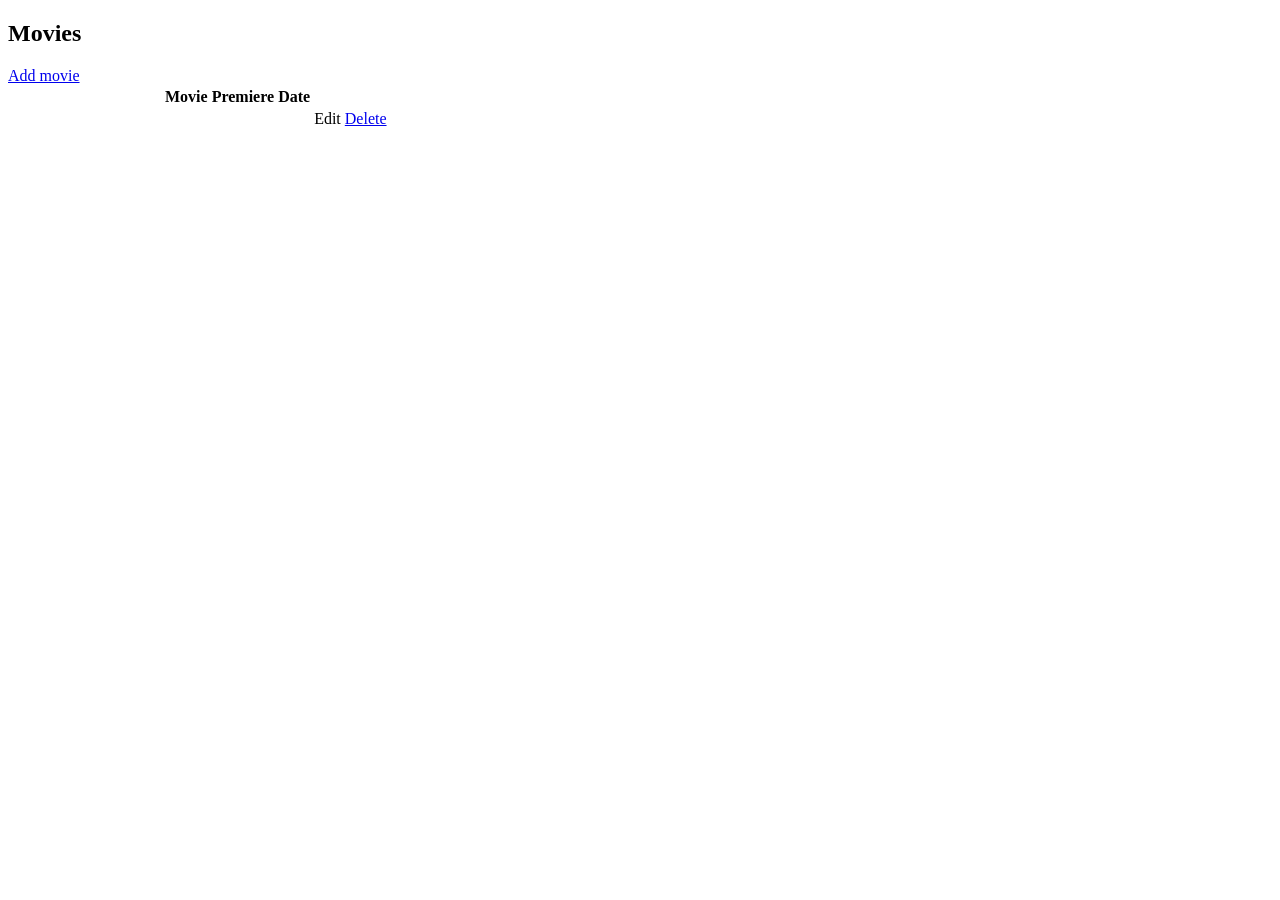
==== src/main/resources/templates/admin/index.html @ 07756ac7 "#1 | @hendisantika | feat: Add thymeleaf tempalates 🫸🌀✏️📗🐧🐳" ====
<!DOCTYPE html>
<html layout:decorate="~{master.html}"
      xmlns:layout="http://www.ultraq.net.nz/thymeleaf/layout"
      xmlns:th="http://www.thymeleaf.org">
<head>
    <meta charset="utf-8">
    <title>Admin Movies</title>
</head>
<body>

<div layout:fragment="content">
    <h2>Movies</h2>
    <div class="text-end">
        <a class="btn btn-primary mb-3" href="/admin/movies/new">
            Add movie </a>
    </div>
    <table class="table table-hover">
        <thead>
        <tr>
            <th></th>
            <th>Movie</th>
            <th>Premiere Date</th>
            <th></th>
        </tr>
        </thead>
        <tbody>
        <tr th:each="movie : ${movies}" th:object="${movie}">
            <td style="width:150px;">
                <a data-fancybox th:href="@{/assets/{filename}(filename=*{routeCover})}">
                    <img alt="" class="img-thumbnail w-100" th:src="@{/assets/{filename}(filename=*{routeCover})}">
                </a>
            </td>
            <td>
                <div class="fs-5 fw-bold" th:text="*{title}"></div>
                <p th:text="*{sinopsis}"></p>
                <div>
							<span class="badge rounded-pill bg-light text-dark me-1"
                                  th:each="genre : *{genres}" th:text="${genre.title}">
							</span>
                </div>
            </td>
            <td th:text="*{#temporals.format(premiereDate,'dd/MM/yyyy')}"></td>
            <td class="text-end">
                <a th:href="@{/admin/movies/{id}/edit(id=*{id})}">Edit</a>
                <a class="text-danger ms-3" href="javascript:void(0)"
                   th:onclick="'deleteMovie(' + *{id} +')'">Delete</a>
                <form class="d-none" method="post" th:action="@{/admin/movies/{id}/delete(id=*{id})}"
                      th:id="'deleteMovieForm' + *{id}">
                </form>
            </td>
        </tr>
        </tbody>
    </table>
    <div class="row mt-5" th:with="page=${movies}">
        <div class="col-sm-6">
            <div sd:pagination-sumary>
            </div>
            <div class="col-sm-6">
                <nav>
                    <ul class="pagination" sd:pagination="full"></ul>
                </nav>
            </div>
        </div>
    </div>
</div>

<div layout:fragment="scripts">
    <script>
        function deleteMovie(id) {
            if (!confirm('Are you sure to delete this movie?')) {
                return;
            }
            $('#deleteMovieForm' + id).submit();
        }
    </script>
</div>

</body>
</html>
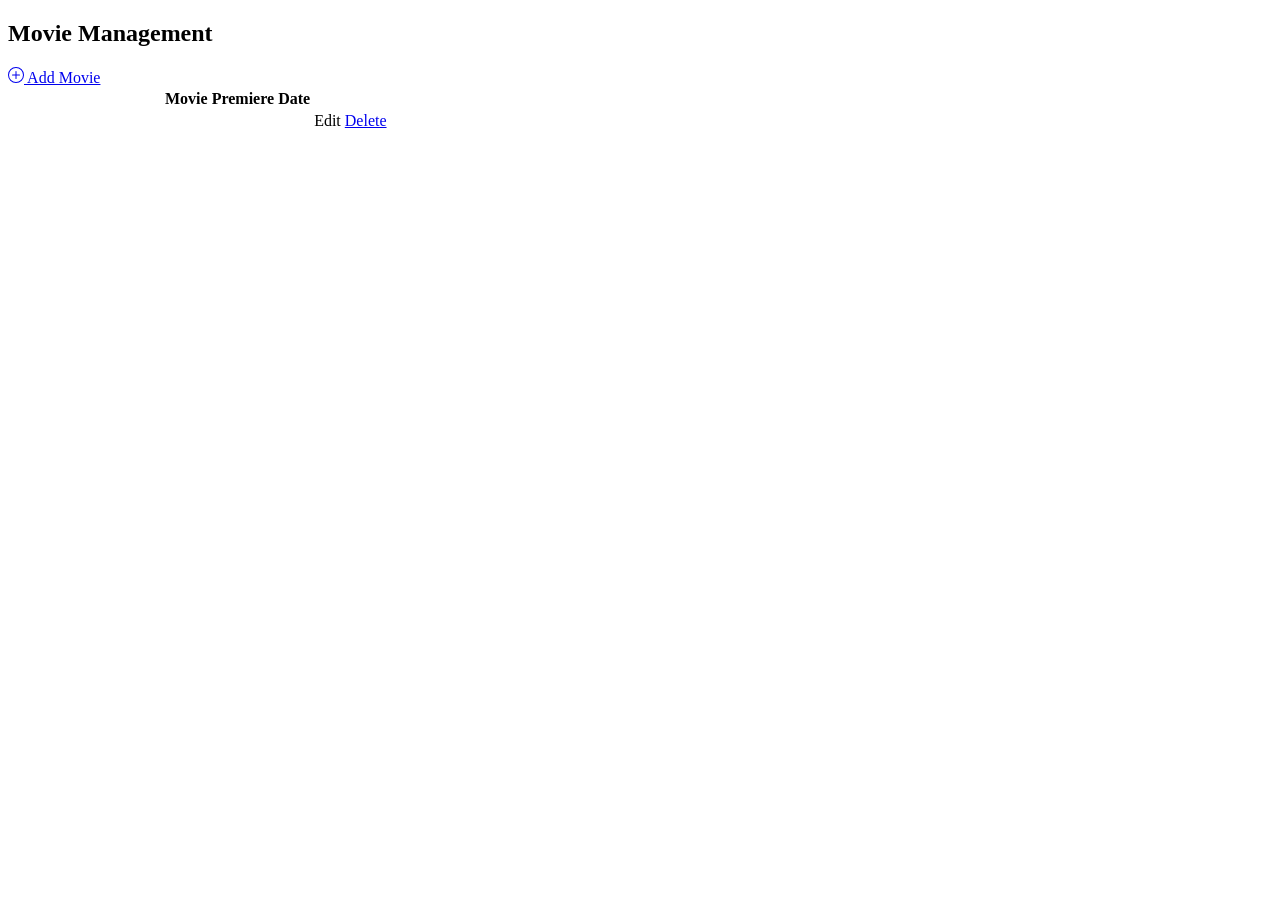
==== commit 799168bf: "#1 | @hendisantika | style: change UI 🫸🌀✏️📗🐧🐳" ====
--- a/src/main/resources/templates/admin/index.html
+++ b/src/main/resources/templates/admin/index.html
@@ -9,20 +9,27 @@
 <body>
 
 <div layout:fragment="content">
-    <h2>Movies</h2>
+    <h2 class="section-title mb-4">Movie Management</h2>
     <div class="text-end">
-        <a class="btn btn-primary mb-3" href="/admin/movies/new">
-            Add movie </a>
+        <a class="btn btn-danger mb-4" href="/admin/movies/new">
+            <svg class="bi bi-plus-circle" fill="currentColor" height="16" viewBox="0 0 16 16" width="16"
+                 xmlns="http://www.w3.org/2000/svg">
+                <path d="M8 15A7 7 0 1 1 8 1a7 7 0 0 1 0 14zm0 1A8 8 0 1 0 8 0a8 8 0 0 0 0 16z"/>
+                <path d="M8 4a.5.5 0 0 1 .5.5v3h3a.5.5 0 0 1 0 1h-3v3a.5.5 0 0 1-1 0v-3h-3a.5.5 0 0 1 0-1h3v-3A.5.5 0 0 1 8 4z"/>
+            </svg>
+            Add Movie
+        </a>
     </div>
-    <table class="table table-hover">
-        <thead>
-        <tr>
-            <th></th>
-            <th>Movie</th>
-            <th>Premiere Date</th>
-            <th></th>
-        </tr>
-        </thead>
+    <div class="table-responsive">
+        <table class="table table-hover table-dark">
+            <thead>
+            <tr>
+                <th></th>
+                <th>Movie</th>
+                <th>Premiere Date</th>
+                <th></th>
+            </tr>
+            </thead>
         <tbody>
         <tr th:each="movie : ${movies}" th:object="${movie}">
             <td style="width:150px;">
@@ -31,26 +38,31 @@
                 </a>
             </td>
             <td>
-                <div class="fs-5 fw-bold" th:text="*{title}"></div>
+                <div class="fs-5 fw-bold" style="color: var(--cinema-gold);" th:text="*{title}"></div>
                 <p th:text="*{sinopsis}"></p>
                 <div>
-							<span class="badge rounded-pill bg-light text-dark me-1"
-                                  th:each="genre : *{genres}" th:text="${genre.title}">
-							</span>
+                    <span class="badge me-1 mb-1"
+                          th:each="genre : *{genres}" th:text="${genre.title}">
+                    </span>
                 </div>
             </td>
             <td th:text="*{#temporals.format(premiereDate,'dd/MM/yyyy')}"></td>
             <td class="text-end">
-                <a th:href="@{/admin/movies/{id}/edit(id=*{id})}">Edit</a>
-                <a class="text-danger ms-3" href="javascript:void(0)"
-                   th:onclick="'deleteMovie(' + *{id} +')'">Delete</a>
+                <a class="btn btn-sm btn-outline-warning me-2" th:href="@{/admin/movies/{id}/edit(id=*{id})}">
+                    Edit
+                </a>
+                <a class="btn btn-sm btn-outline-danger" href="javascript:void(0)"
+                   th:onclick="'deleteMovie(' + *{id} +')'">
+                    Delete
+                </a>
                 <form class="d-none" method="post" th:action="@{/admin/movies/{id}/delete(id=*{id})}"
                       th:id="'deleteMovieForm' + *{id}">
                 </form>
             </td>
         </tr>
         </tbody>
-    </table>
+        </table>
+    </div>
     <div class="row mt-5" th:with="page=${movies}">
         <div class="col-sm-6">
             <div sd:pagination-sumary>
